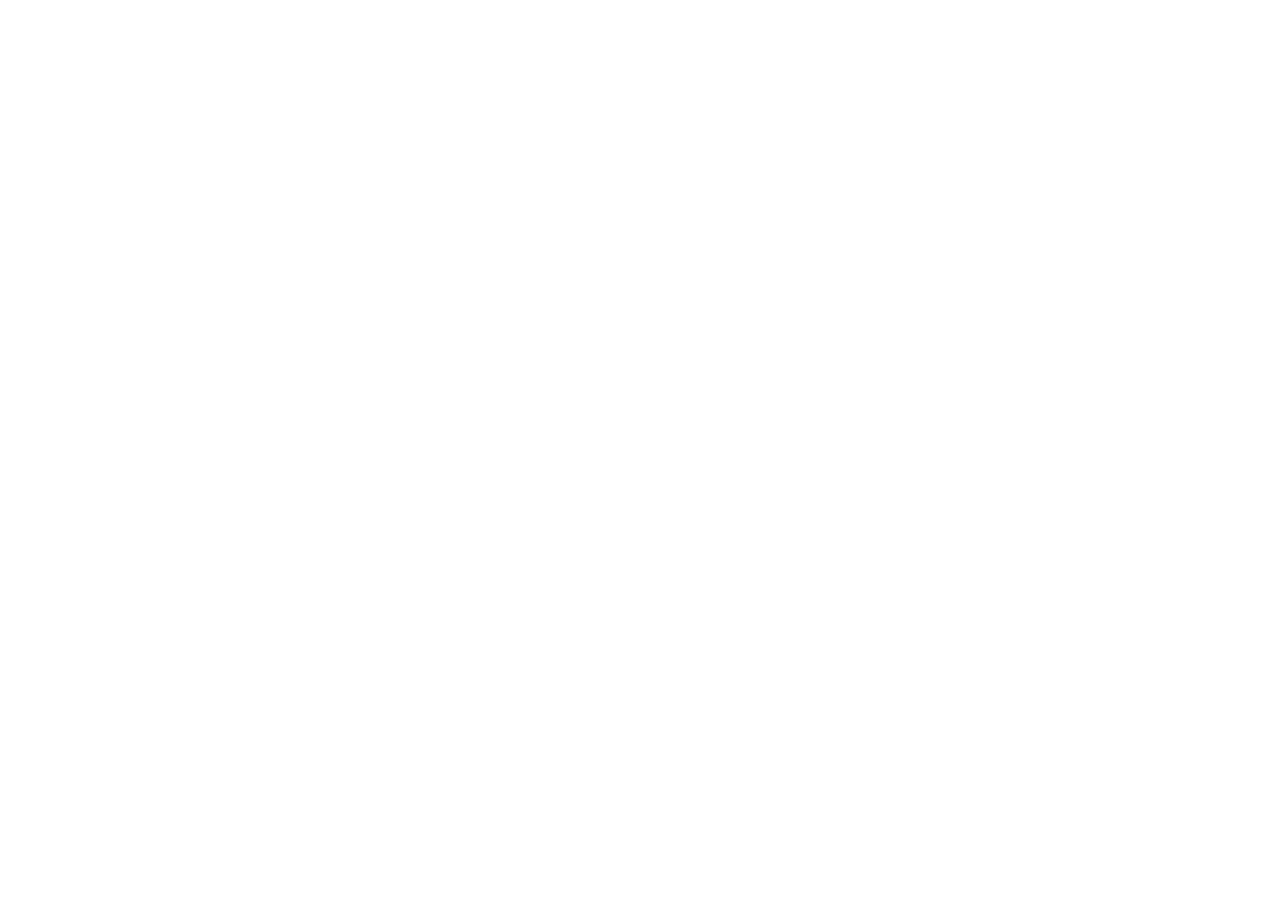
==== pages/category-product.html @ f0f03944 "feat: Create categories and products HTML, CSS and js" ====
<!DOCTYPE html>
<html lang="pt-br">

<head>
    <meta charset="UTF-8">
    <meta name="viewport" content="width=device-width, initial-scale=1.0">
    <link rel="stylesheet" href="../assets/css/category-product.css">
    <script src="../assets/js/category.product.js"></script>
    <title>Categorias e produtos</title>
</head>
<body>
    <main>
        
    </main>
</body>

</html>
---- assets/css/category-product.css ----
* {
    margin: 0;
    padding: 0;
    box-sizing: border-box;
}
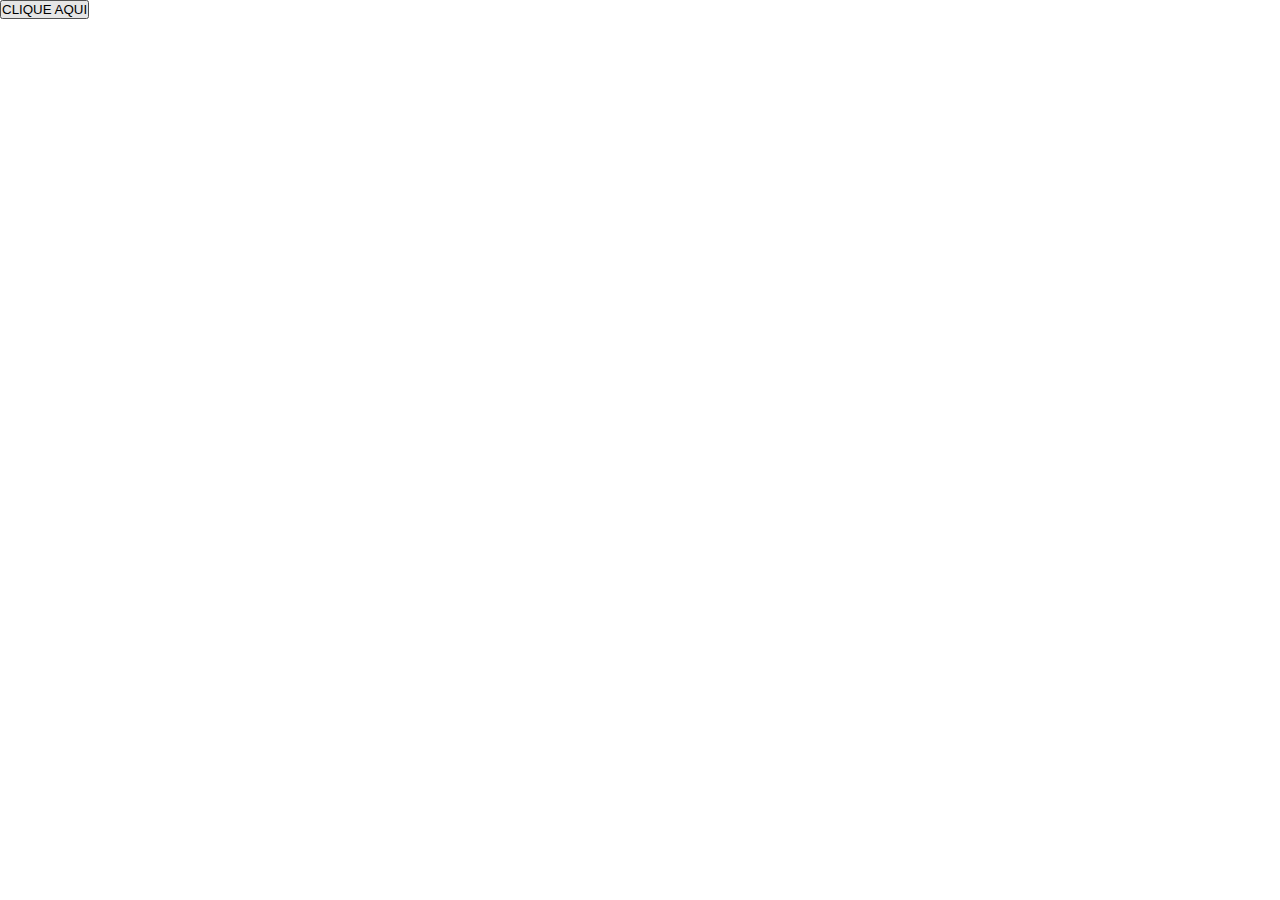
==== commit 97f38b2a: "feat: create createCategory function" ====
--- a/pages/category-product.html
+++ b/pages/category-product.html
@@ -9,9 +9,7 @@
     <title>Categorias e produtos</title>
 </head>
 <body>
-    <main>
-        
-    </main>
+        <button onclick="createCategory()">CLIQUE AQUI</button>
 </body>
 
 </html>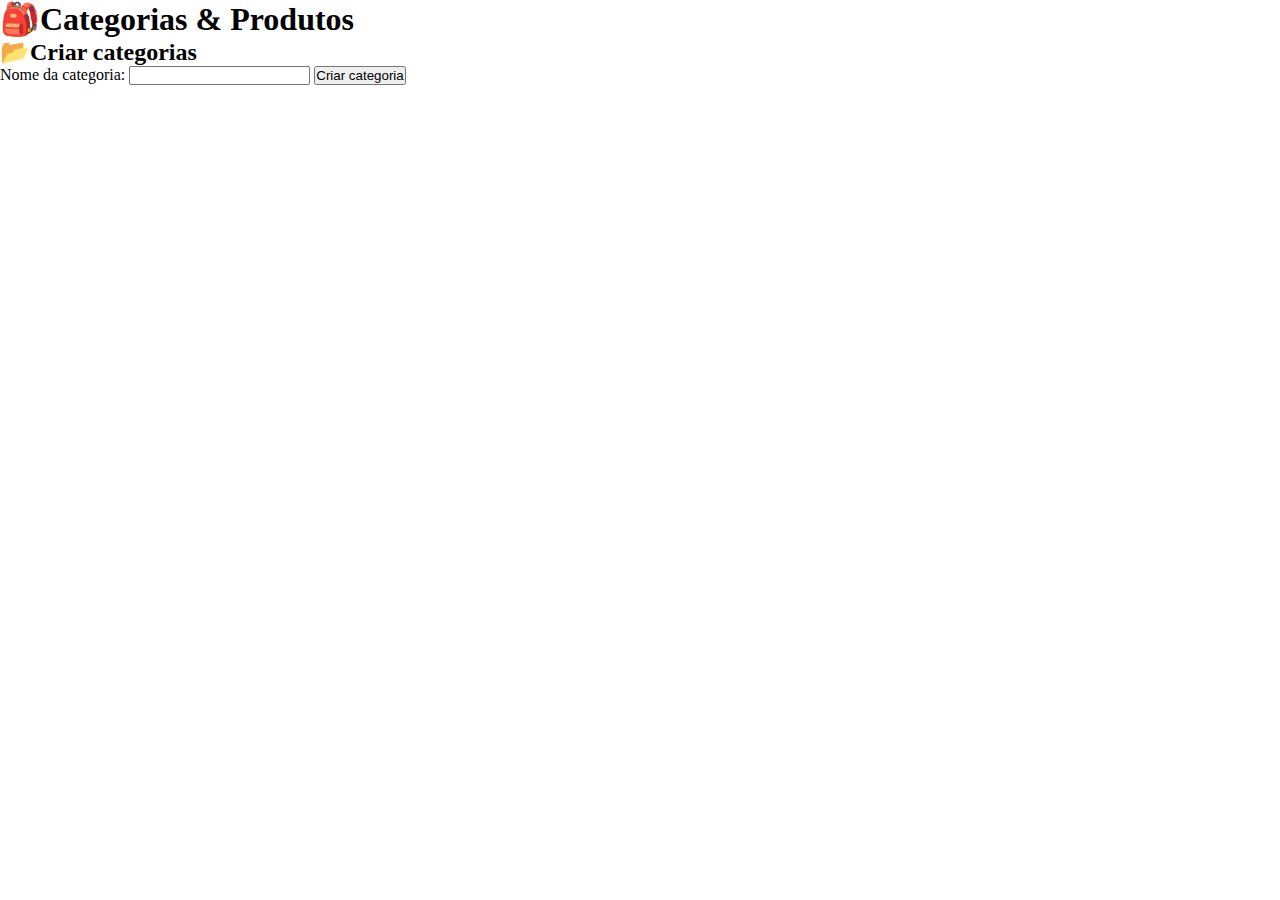
==== commit 391f8553: "feat: create HTML" ====
--- a/pages/category-product.html
+++ b/pages/category-product.html
@@ -9,7 +9,15 @@
     <title>Categorias e produtos</title>
 </head>
 <body>
-        <button onclick="createCategory()">CLIQUE AQUI</button>
+    <div id="container">
+        <h1>🎒Categorias & Produtos</h1>
+        <div class="form-container">
+            <h2>📂Criar categorias</h2>
+            <label for="">Nome da categoria:</label>
+            <Input type="text" id="categoryName" required>
+                <button class="btn">Criar categoria</button>
+        </div>
+    </div>
 </body>
 
 </html>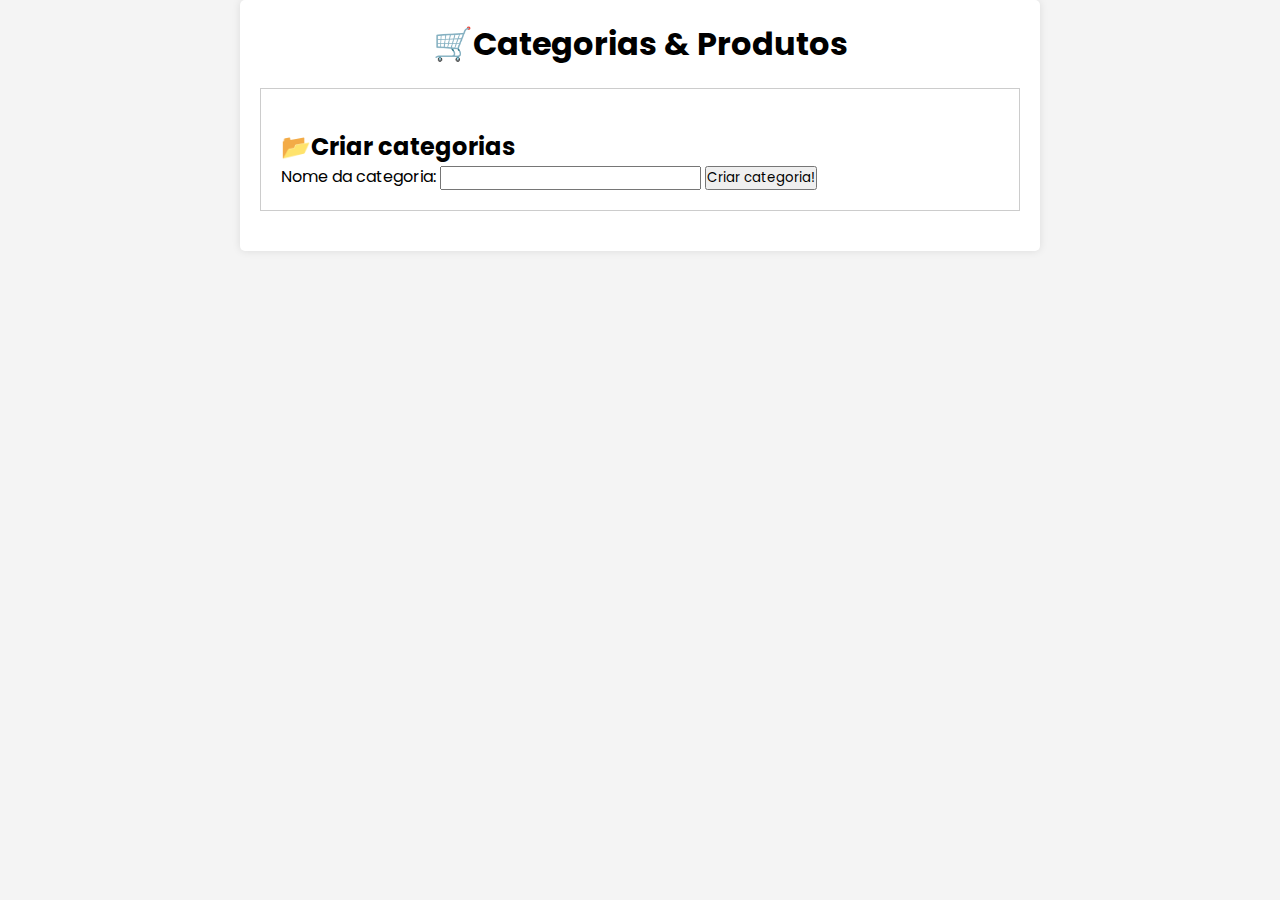
==== commit 0957399d: "feat: create CSS" ====
--- a/pages/category-product.html
+++ b/pages/category-product.html
@@ -10,12 +10,12 @@
 </head>
 <body>
     <div id="container">
-        <h1>🎒Categorias & Produtos</h1>
+        <h1>🛒Categorias & Produtos</h1>
         <div class="form-container">
             <h2>📂Criar categorias</h2>
             <label for="">Nome da categoria:</label>
             <Input type="text" id="categoryName" required>
-                <button class="btn">Criar categoria</button>
+                <button class="btn">Criar categoria!</button>
         </div>
     </div>
 </body>
--- a/assets/css/category-product.css
+++ b/assets/css/category-product.css
@@ -1,5 +1,39 @@
+@import url('https://fonts.googleapis.com/css2?family=Poppins:wght@100;200;300;400;500;600&display=swap');
+
+/* reset css */
+
 * {
     margin: 0;
     padding: 0;
     box-sizing: border-box;
-}+    font-family: 'Poppins', sans-serif;
+}
+
+body {
+    background-color: #f4f4f4;
+}
+
+#container {
+    max-width: 50rem; /*800 px */
+    margin: 0 auto;
+    background-color: #fff;
+    padding: 1.25rem; /* 20px */
+    border-radius: 0.31rem; /* 8px */
+    box-shadow: 0 0 0.5rem 0 rgba(0, 0, 0, 0.1);
+}
+
+h1 {
+    text-align: center;
+    margin-bottom: 1.25rem; /* 20px */
+}
+
+h2 {
+    margin-top: 1.25rem; /* 20px */
+}
+
+.form-container {
+    border: 1px solid #ccc;
+    padding: 1.25rem; /* 20px */
+    margin-bottom: 1.25rem; /* 20px */
+}
+
